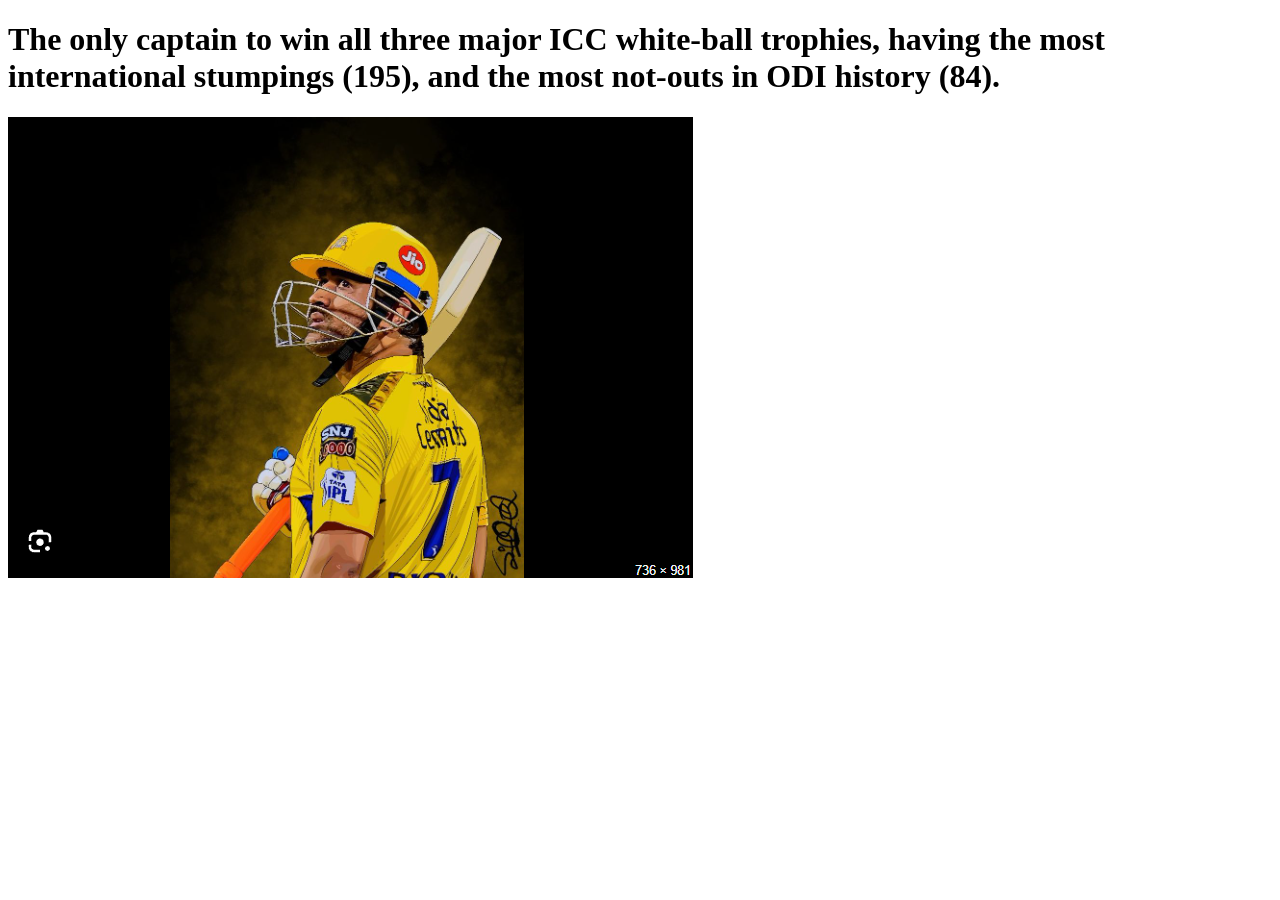
==== Book1/index.html @ b4f0c87b "table" ====
<!DOCTYPE html>
<html lang="en">
<head>
    <meta charset="UTF-8">
    <meta name="viewport" content="width=device-width, initial-scale=1.0">
    <title>Image</title>
</head>
<body>
   <h1><b>The only captain to win all three major ICC white-ball trophies, having the most international stumpings (195), and the most not-outs in ODI history (84).</b></h1> 
    <img src="Screenshot 2026-07-30 234723.png" alt="MSD Images">
</body>
</html>
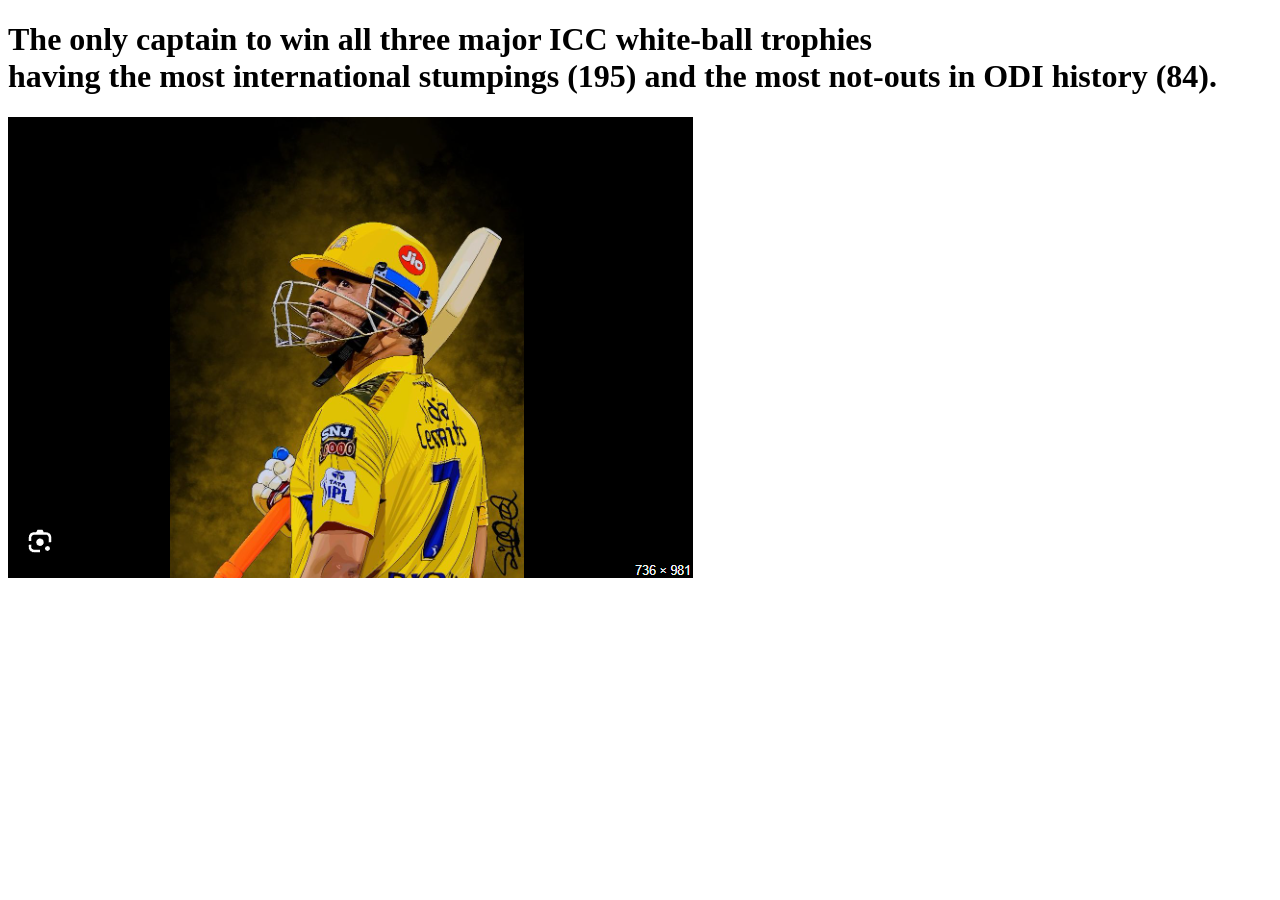
==== commit f0502479: "updates code" ====
--- a/Book1/index.html
+++ b/Book1/index.html
@@ -6,7 +6,7 @@
     <title>Image</title>
 </head>
 <body>
-   <h1><b>The only captain to win all three major ICC white-ball trophies, having the most international stumpings (195), and the most not-outs in ODI history (84).</b></h1> 
-    <img src="Screenshot 2026-07-30 234723.png" alt="MSD Images">
+   <h1><b><font size="6">The only captain to win all three major ICC white-ball trophies <br> having the most international stumpings (195) and the most not-outs in ODI history (84).</b></h1> 
+   </font> <img src="Screenshot 2026-07-30 234723.png" alt="MSD Images">
 </body>
 </html>
